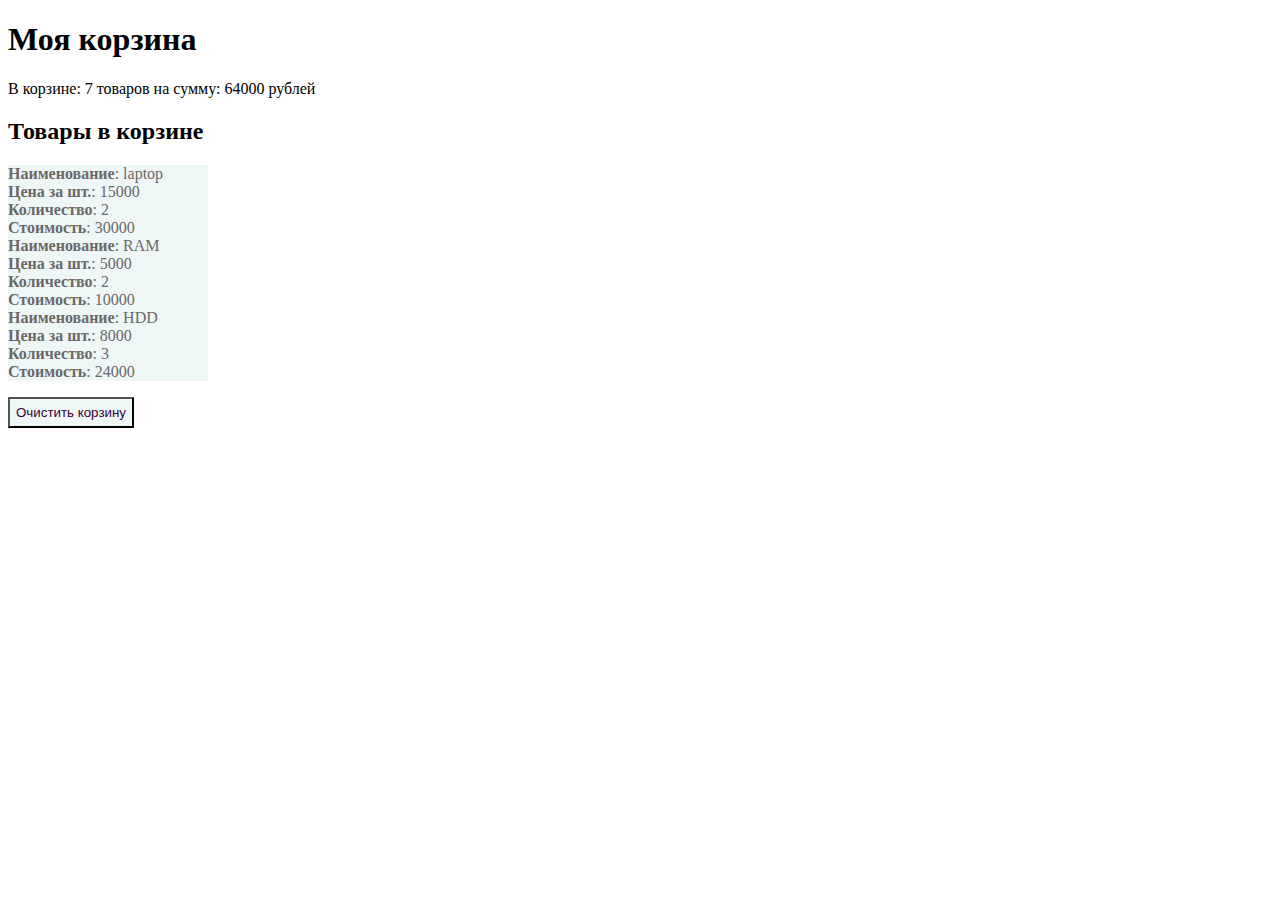
==== Lesson5/2/cart.html @ 8558280d "Add files via upload" ====
<!DOCTYPE html>
<html lang="en">
<head>
    <meta charset="UTF-8">
    <title>Корзина</title>
    <style>
        @import "cart.css";
    </style>
</head>
<body>
<h1>Моя корзина</h1>
<div id="main">
    <script src="task_2.js"></script>
    <p>
    <h2>Товары в корзине</h2>
    <script src="task_3.js"></script>
    <div id="catalog"></div>
    </p>
</div>
<button class="button">Очистить корзину</button>
<script>
    let button = document.querySelector("button");

    function btn() {
        alert("Корзина очищена!");
        document.getElementById('main').innerHTML = 'Корзина пуста';
    }

    button.addEventListener("click", btn);
</script>
</body>
</html>
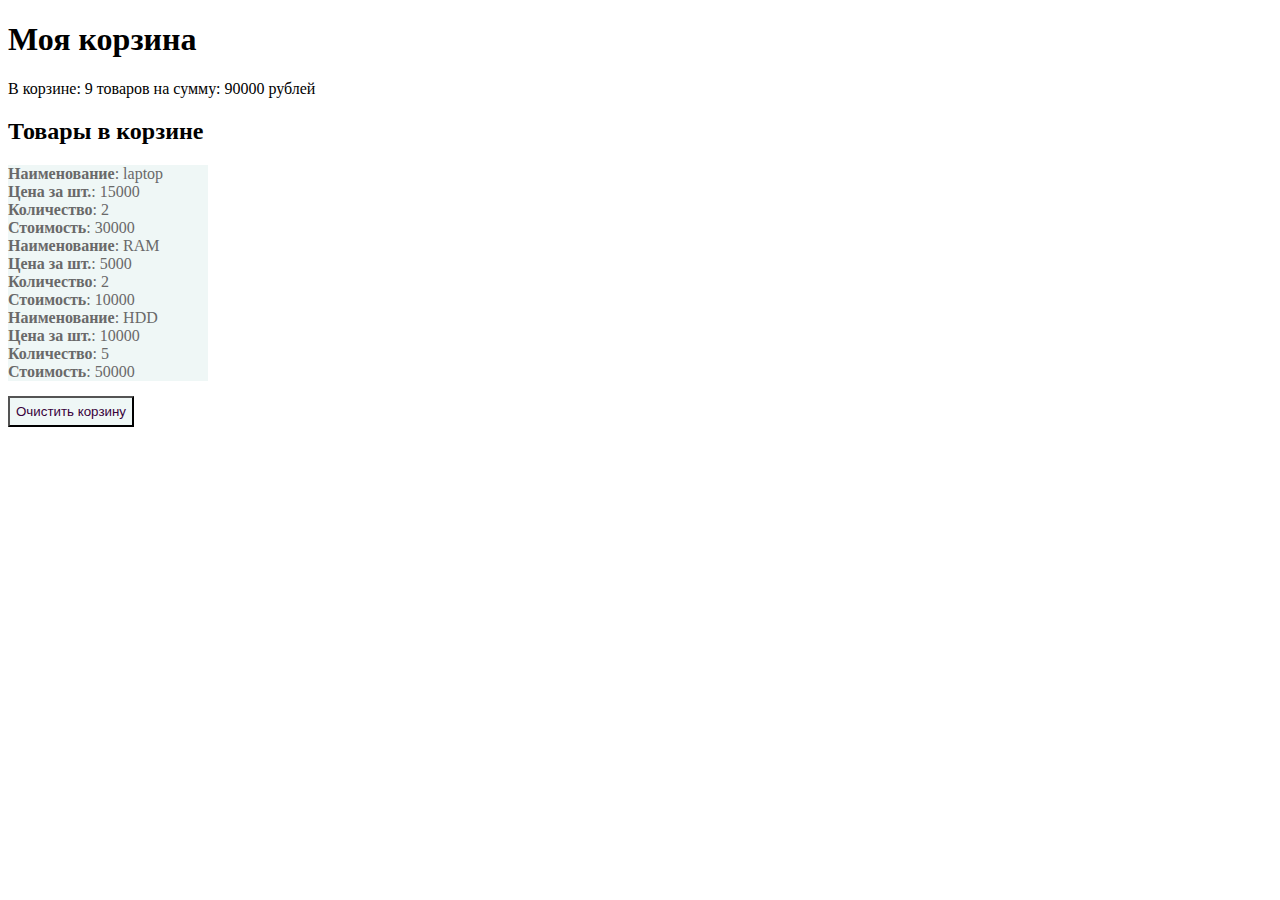
==== commit aa27eb0a: "Add files via upload" ====
--- a/Lesson5/2/cart.html
+++ b/Lesson5/2/cart.html
@@ -1,5 +1,6 @@
 <!DOCTYPE html>
 <html lang="en">
+
 <head>
     <meta charset="UTF-8">
     <title>Корзина</title>
@@ -7,26 +8,10 @@
         @import "cart.css";
     </style>
 </head>
+
 <body>
-<h1>Моя корзина</h1>
-<div id="main">
-    <script src="task_2.js"></script>
-    <p>
-    <h2>Товары в корзине</h2>
-    <script src="task_3.js"></script>
-    <div id="catalog"></div>
-    </p>
-</div>
-<button class="button">Очистить корзину</button>
-<script>
-    let button = document.querySelector("button");
+    <div class="main"></div>
+    <script src="cart.js"></script>
+</body>
 
-    function btn() {
-        alert("Корзина очищена!");
-        document.getElementById('main').innerHTML = 'Корзина пуста';
-    }
-
-    button.addEventListener("click", btn);
-</script>
-</body>
 </html>